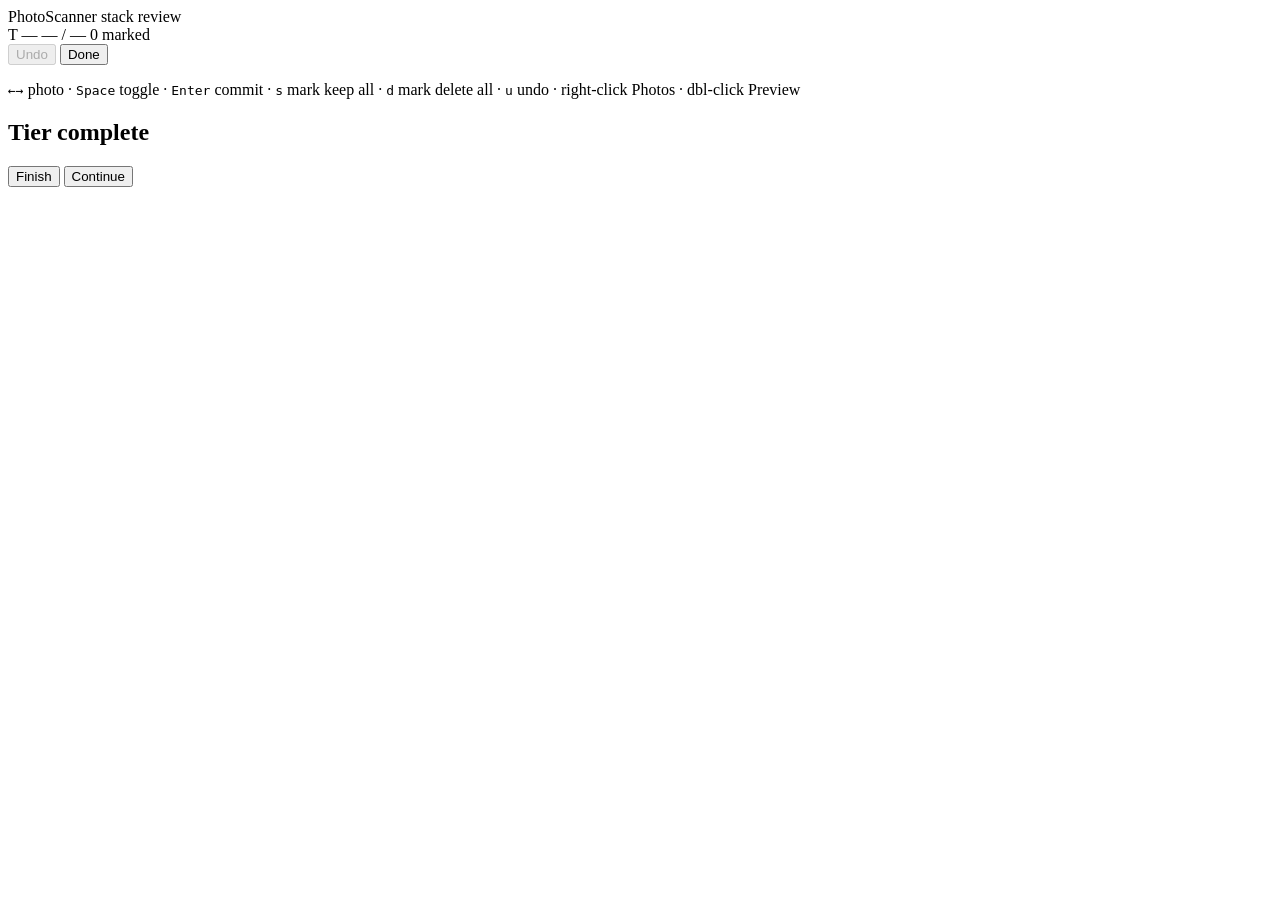
==== review_gui/static/index.html @ 302211eb "Add browser review GUI and fix feedback UUID matching. Review finish now records album adds in feedb" ====
<!DOCTYPE html>
<html lang="en">
<head>
  <meta charset="UTF-8" />
  <meta name="viewport" content="width=device-width, initial-scale=1" />
  <title>PhotoScanner Review</title>
  <link rel="preconnect" href="https://fonts.googleapis.com" />
  <link rel="preconnect" href="https://fonts.gstatic.com" crossorigin />
  <link href="https://fonts.googleapis.com/css2?family=IBM+Plex+Mono:wght@400;600&family=Newsreader:opsz,wght@6..72,500;6..72,700&display=swap" rel="stylesheet" />
  <link rel="stylesheet" href="/static/app.css" />
</head>
<body>
  <header class="top">
    <div class="brand">
      <span class="brand-name">PhotoScanner</span>
      <span class="brand-sub">stack review</span>
    </div>
    <div class="meta" id="meta">
      <span id="threshold-pill">T —</span>
      <span id="progress-pill">— / —</span>
      <span id="delete-pill">0 marked</span>
    </div>
    <div class="actions">
      <button type="button" id="btn-undo" class="ghost" disabled title="Undo (u)">Undo</button>
      <button type="button" id="btn-finish" class="ghost" title="Finish session">Done</button>
    </div>
  </header>

  <p class="hint" id="hint">
    <kbd>←</kbd><kbd>→</kbd> photo · <kbd>Space</kbd> toggle · <kbd>Enter</kbd> commit · <kbd>s</kbd> mark keep all · <kbd>d</kbd> mark delete all · <kbd>u</kbd> undo · right-click Photos · dbl-click Preview
  </p>

  <main id="boards" class="boards" aria-live="polite"></main>

  <div id="modal" class="modal hidden" role="dialog" aria-modal="true">
    <div class="modal-card">
      <h2 id="modal-title">Tier complete</h2>
      <p id="modal-body"></p>
      <div class="modal-actions">
        <button type="button" id="modal-secondary" class="ghost">Finish</button>
        <button type="button" id="modal-primary" class="primary">Continue</button>
      </div>
    </div>
  </div>

  <script src="/static/app.js"></script>
</body>
</html>
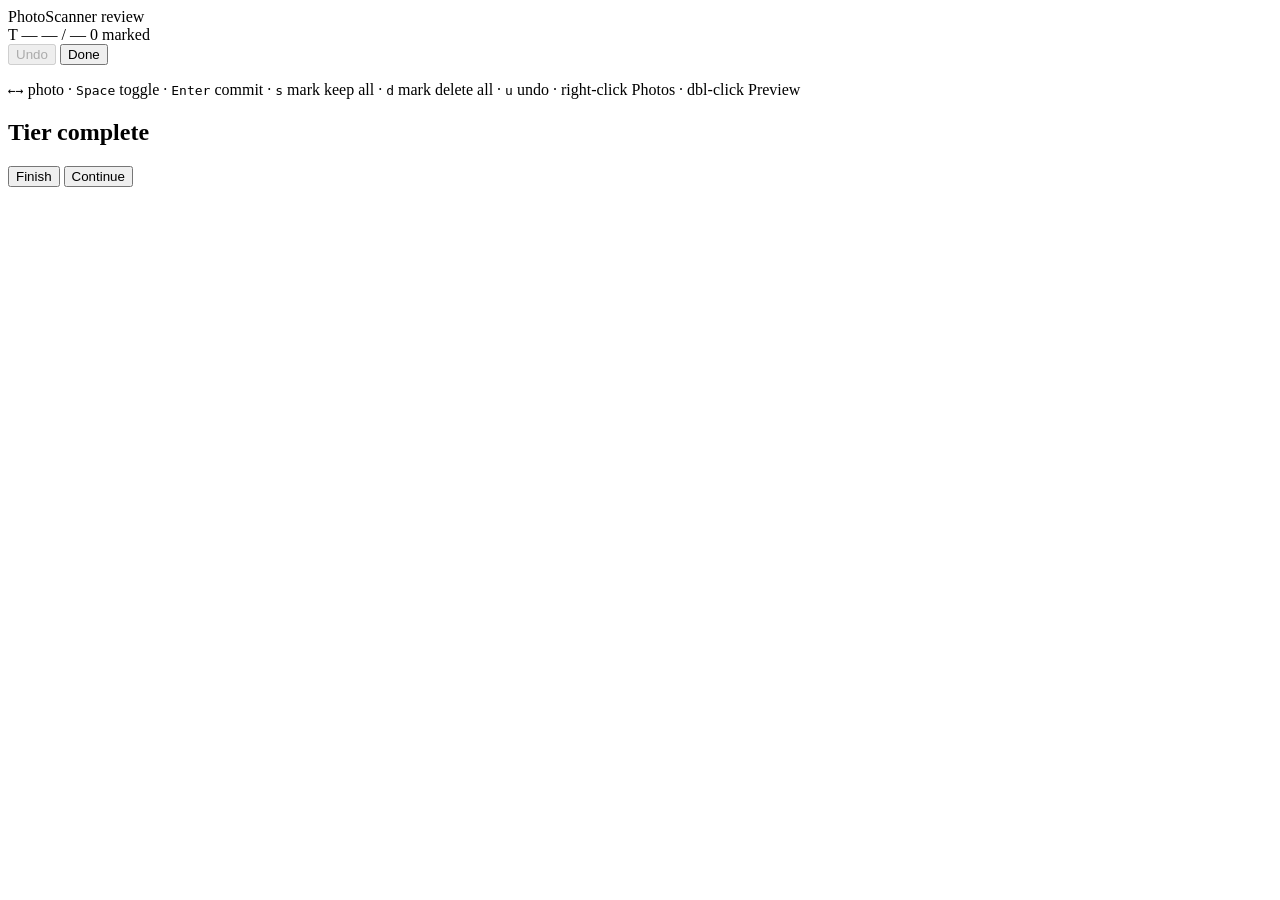
==== commit 5f87400b: "Add flat vs grouped review modes with paginated threshold cull. Default to flat pages of low-scoring" ====
--- a/review_gui/static/index.html
+++ b/review_gui/static/index.html
@@ -13,7 +13,7 @@
   <header class="top">
     <div class="brand">
       <span class="brand-name">PhotoScanner</span>
-      <span class="brand-sub">stack review</span>
+      <span class="brand-sub">review</span>
     </div>
     <div class="meta" id="meta">
       <span id="threshold-pill">T —</span>
